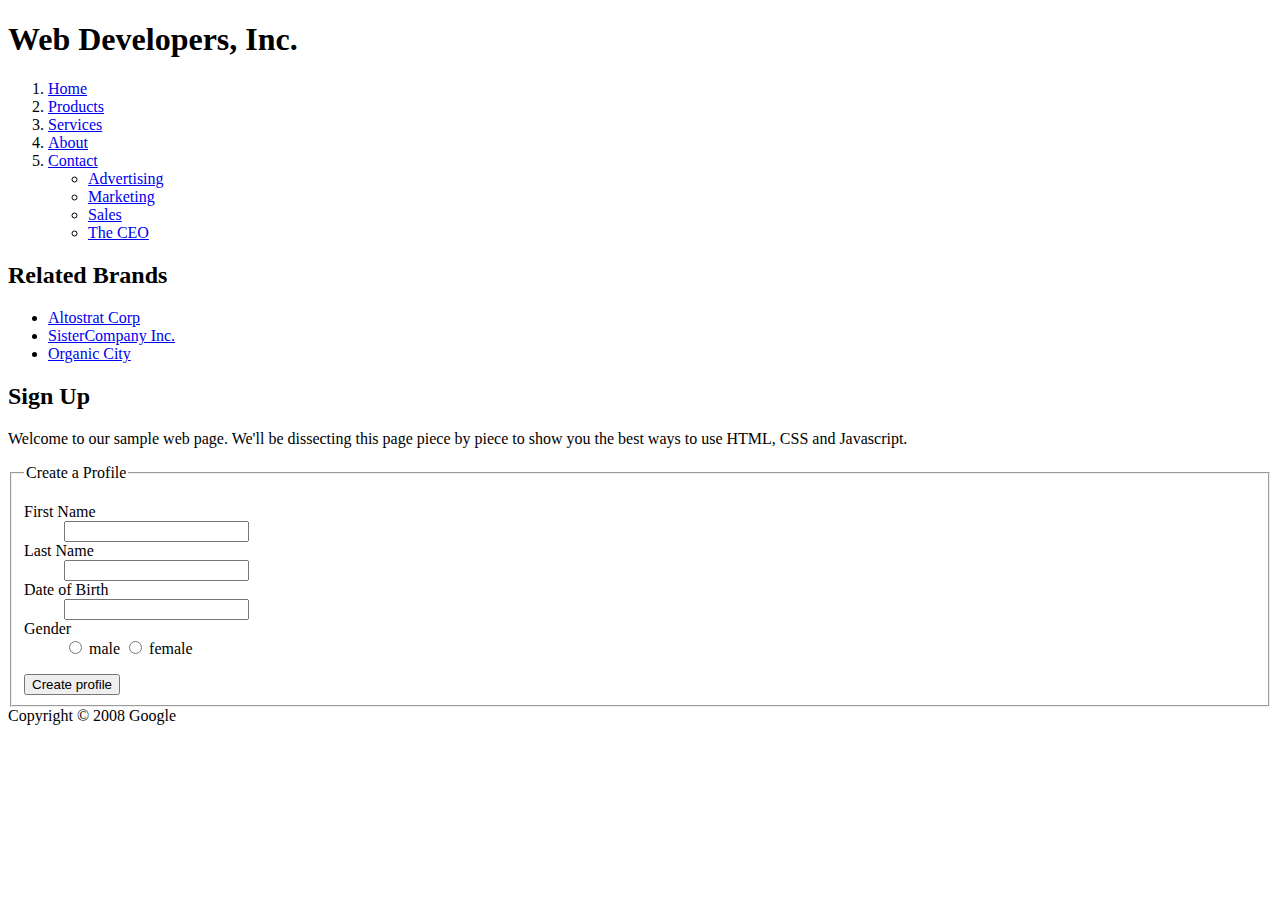
==== index.html @ ad70c22c "Create index.html" ====
<!DOCTYPE html>
<html>
  <head>
    <meta http-equiv="Content-type" content="text/html; charset=utf-8">
    <title>Web Developers, Inc. - Home</title>
  
  </head>
  <body>
    <div id="header" role="banner">
      <h1>Web Developers, Inc.</h1>

      <ol id="navigation" role="navigation">
        <li><a href="/">Home</a></li>
        <li><a href="/products">Products</a></li>
        <li><a href="/services">Services</a></li>
        <li><a href="/about">About</a></li>
        <li><a href="/contact">Contact</a>
          <ul>
            <li><a href="/contact/advertising">Advertising</a></li>
            <li><a href="/contact/marketing">Marketing</a></li>
            <li><a href="/contact/sales">Sales</a></li>
            <li><a href="/contact/theceo">The CEO</a></li>
          </ul>
        </li>
      </ol>

    </div>
    <div id="content" role="main">
      <div id="related-brands">
        <h2>Related Brands</h2>
        <ul>
          <li><a href="http://altostrat.com" title="Altostrat Corporation">Altostrat Corp</a></li>
          <li><a href="http://example.com" title="SisterCompany Incorporated">SisterCompany Inc.</a></li>
          <li><a href="http://organic-city.com" title="Organic City Incorporated">Organic City</a></li>
        </ul>
      </div>
      <div id="sign-up">  
        <h2>Sign Up</h2>
        <p>Welcome to our sample web page. We'll be dissecting this page piece by piece to show you the best ways to use HTML, CSS and Javascript.</p>
        <form>
          <fieldset>
            <legend>Create a Profile</legend>
            <dl>
              <dt><label for="firstname">First Name</label></dt>
              <dd><input type="text" name="firstname" id="firstname"></dd>
              <dt><label for="lastname">Last Name</label></dt>
              <dd><input type="text" name="lastname" id="lastname"></dd>
              <dt><label for="dob">Date of Birth</label></dt>
              <dd><input type="text" name="dob" id="dob"></dd>
              <dt>Gender</dt>
            	<dd>
            	  <input type="radio" name="gender" id="gender-male"> <label for="gender-male">male</label>  
            	  <input type="radio" name="gender" id="gender-female"> <label for="gender-female">female</label>
            	</dd>
            </dl>
            <input type="submit" value="Create profile">
          </fieldset>
        </form>
      </div>
    </div>
    <div id="footer" role="contentinfo">
      Copyright © 2008 Google
    </div>
  </body>
</html>
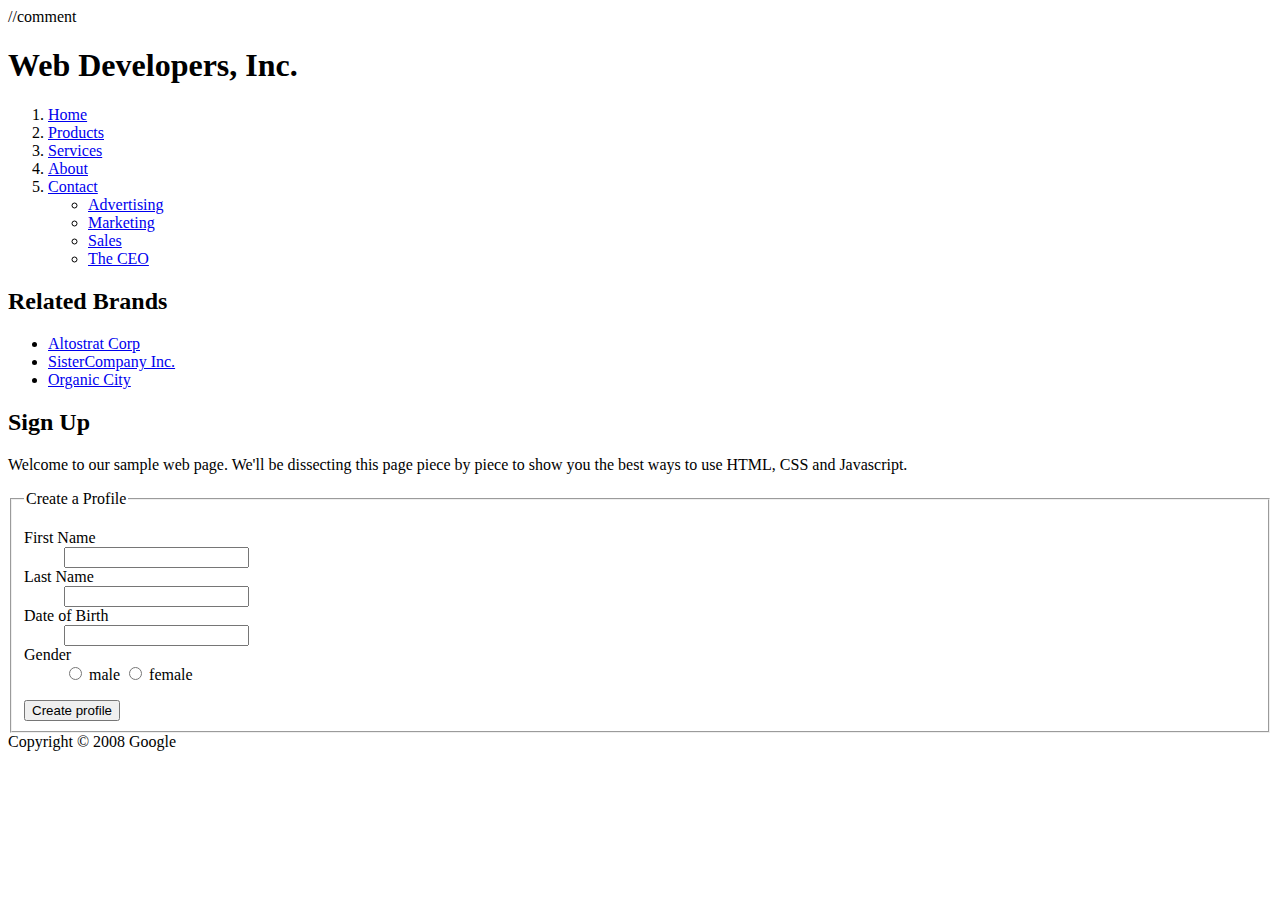
==== commit 6abe00bc: "Update index.html" ====
--- a/index.html
+++ b/index.html
@@ -3,7 +3,7 @@
   <head>
     <meta http-equiv="Content-type" content="text/html; charset=utf-8">
     <title>Web Developers, Inc. - Home</title>
-  
+  //comment
   </head>
   <body>
     <div id="header" role="banner">
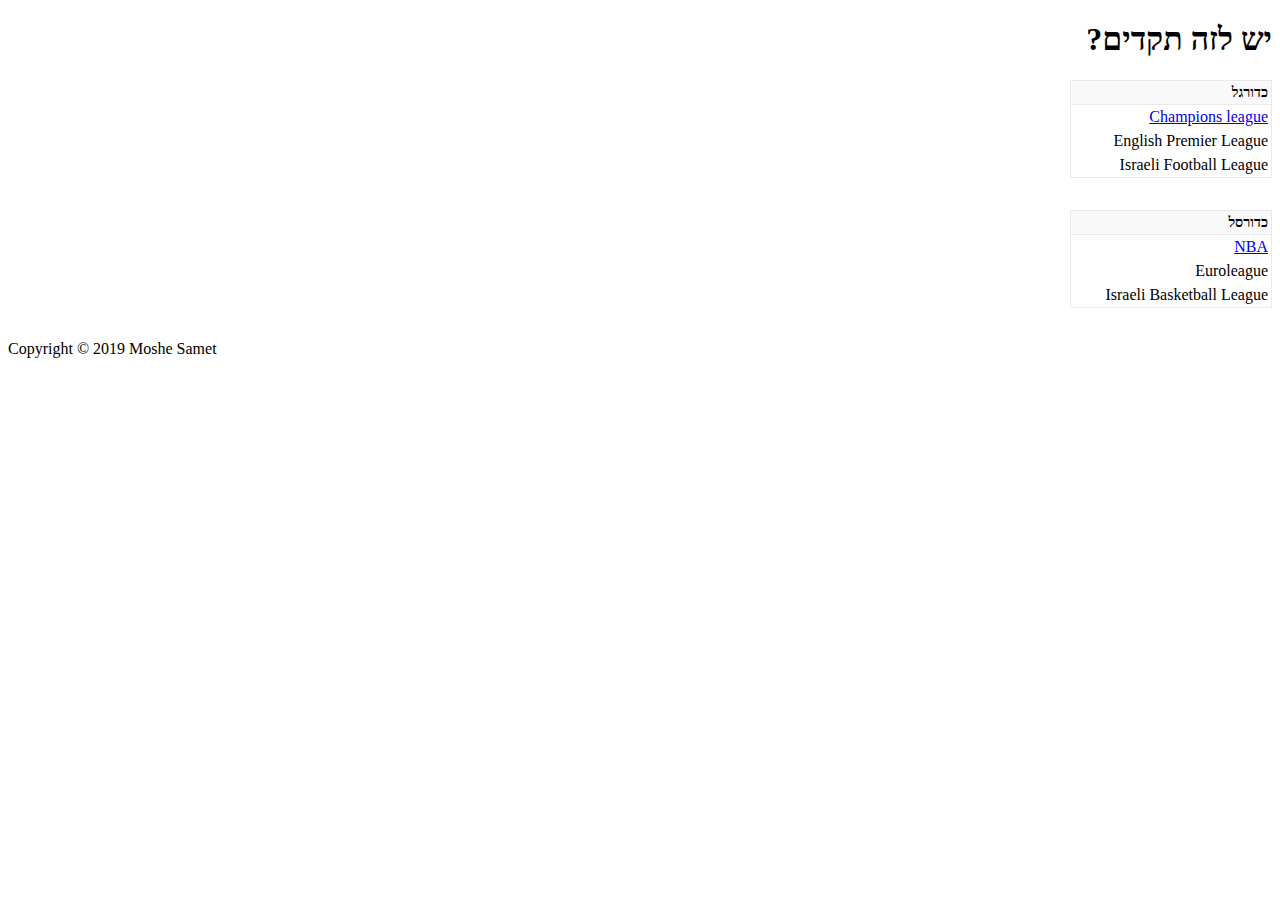
==== commit aacd6983: "Add files via upload" ====
--- a/index.html
+++ b/index.html
@@ -2,64 +2,38 @@
 <html>
   <head>
     <meta http-equiv="Content-type" content="text/html; charset=utf-8">
-    <title>Web Developers, Inc. - Home</title>
-  //comment
+    <title>Moshe Samet - Home</title>
+  <style type="text/css">
+    @import "../demos/expandos.css";
+  </style>
   </head>
   <body>
     <div id="header" role="banner">
-      <h1>Web Developers, Inc.</h1>
+      <h1>יש לזה תקדים?</h1>
 
-      <ol id="navigation" role="navigation">
-        <li><a href="/">Home</a></li>
-        <li><a href="/products">Products</a></li>
-        <li><a href="/services">Services</a></li>
-        <li><a href="/about">About</a></li>
-        <li><a href="/contact">Contact</a>
-          <ul>
-            <li><a href="/contact/advertising">Advertising</a></li>
-            <li><a href="/contact/marketing">Marketing</a></li>
-            <li><a href="/contact/sales">Sales</a></li>
-            <li><a href="/contact/theceo">The CEO</a></li>
-          </ul>
-        </li>
+    <div class="wd-expando">
+      <h2>כדורגל</h2>
+      <ol>
+        <li><a href="CL/home.html">Champions league</a></li>
+        <li>English Premier League</li>
+        <li>Israeli Football League</li>
       </ol>
+    </div>
 
+    <div class="wd-expando">
+      <h2>כדורסל</h2>
+      <ol>
+        <li><a href="NBA/home.html">NBA</a></li>
+        <li>Euroleague</li>
+        <li>Israeli Basketball League</li>
+      </ol>
     </div>
-    <div id="content" role="main">
-      <div id="related-brands">
-        <h2>Related Brands</h2>
-        <ul>
-          <li><a href="http://altostrat.com" title="Altostrat Corporation">Altostrat Corp</a></li>
-          <li><a href="http://example.com" title="SisterCompany Incorporated">SisterCompany Inc.</a></li>
-          <li><a href="http://organic-city.com" title="Organic City Incorporated">Organic City</a></li>
-        </ul>
-      </div>
-      <div id="sign-up">  
-        <h2>Sign Up</h2>
-        <p>Welcome to our sample web page. We'll be dissecting this page piece by piece to show you the best ways to use HTML, CSS and Javascript.</p>
-        <form>
-          <fieldset>
-            <legend>Create a Profile</legend>
-            <dl>
-              <dt><label for="firstname">First Name</label></dt>
-              <dd><input type="text" name="firstname" id="firstname"></dd>
-              <dt><label for="lastname">Last Name</label></dt>
-              <dd><input type="text" name="lastname" id="lastname"></dd>
-              <dt><label for="dob">Date of Birth</label></dt>
-              <dd><input type="text" name="dob" id="dob"></dd>
-              <dt>Gender</dt>
-            	<dd>
-            	  <input type="radio" name="gender" id="gender-male"> <label for="gender-male">male</label>  
-            	  <input type="radio" name="gender" id="gender-female"> <label for="gender-female">female</label>
-            	</dd>
-            </dl>
-            <input type="submit" value="Create profile">
-          </fieldset>
-        </form>
-      </div>
     </div>
     <div id="footer" role="contentinfo">
-      Copyright © 2008 Google
+      Copyright © 2019 Moshe Samet
     </div>
+	
+	<script src="./js/utility.js"></script>
+	<script src="./js/Expand.js"></script>
   </body>
 </html>
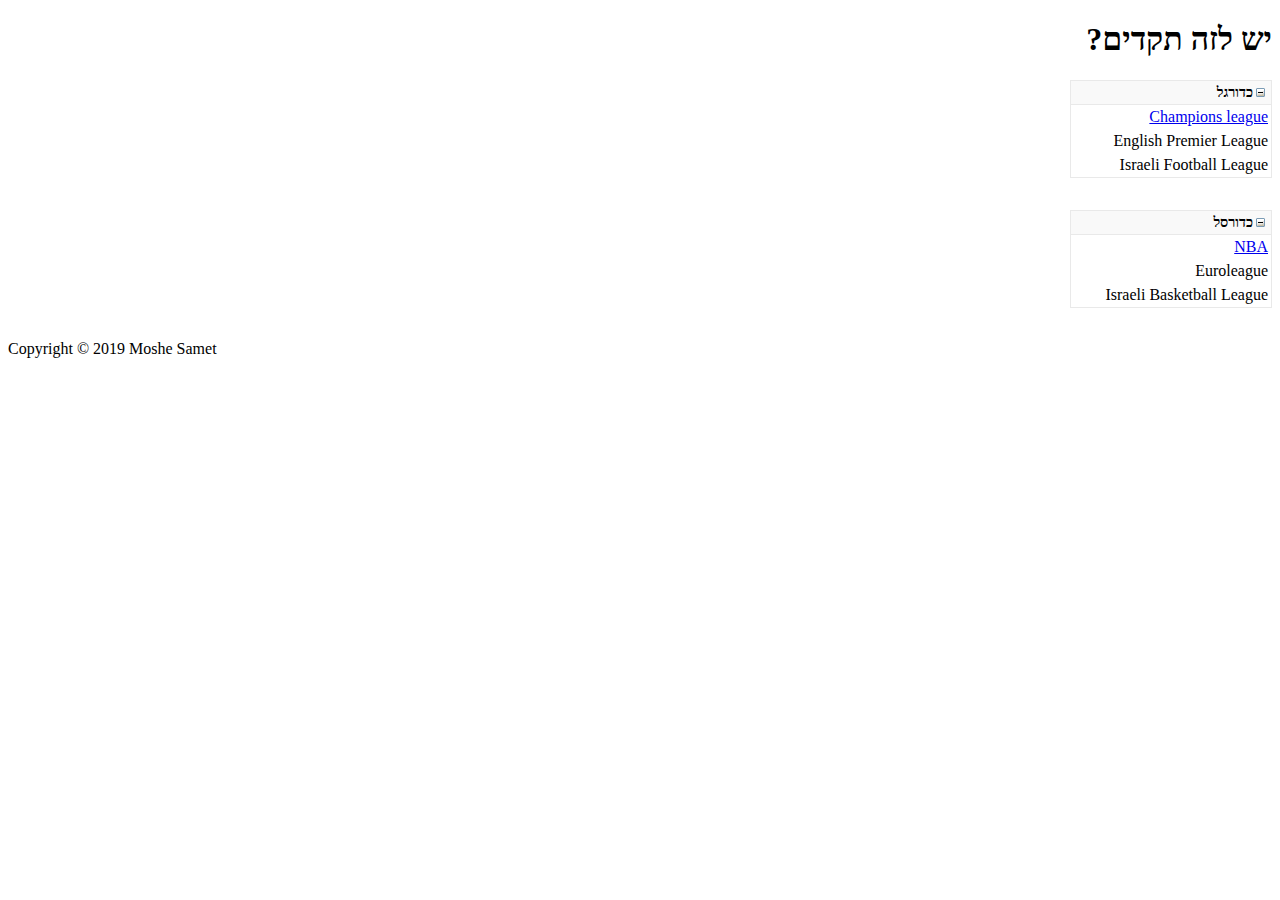
==== commit 2e8fb9d1: "Update index.html" ====
--- a/index.html
+++ b/index.html
@@ -4,7 +4,7 @@
     <meta http-equiv="Content-type" content="text/html; charset=utf-8">
     <title>Moshe Samet - Home</title>
   <style type="text/css">
-    @import "../demos/expandos.css";
+    @import "./demos/expandos.css";
   </style>
   </head>
   <body>
@@ -34,6 +34,6 @@
     </div>
 	
 	<script src="./js/utility.js"></script>
-	<script src="./js/Expand.js"></script>
+	<script src="./js/expand.js"></script>
   </body>
 </html>
